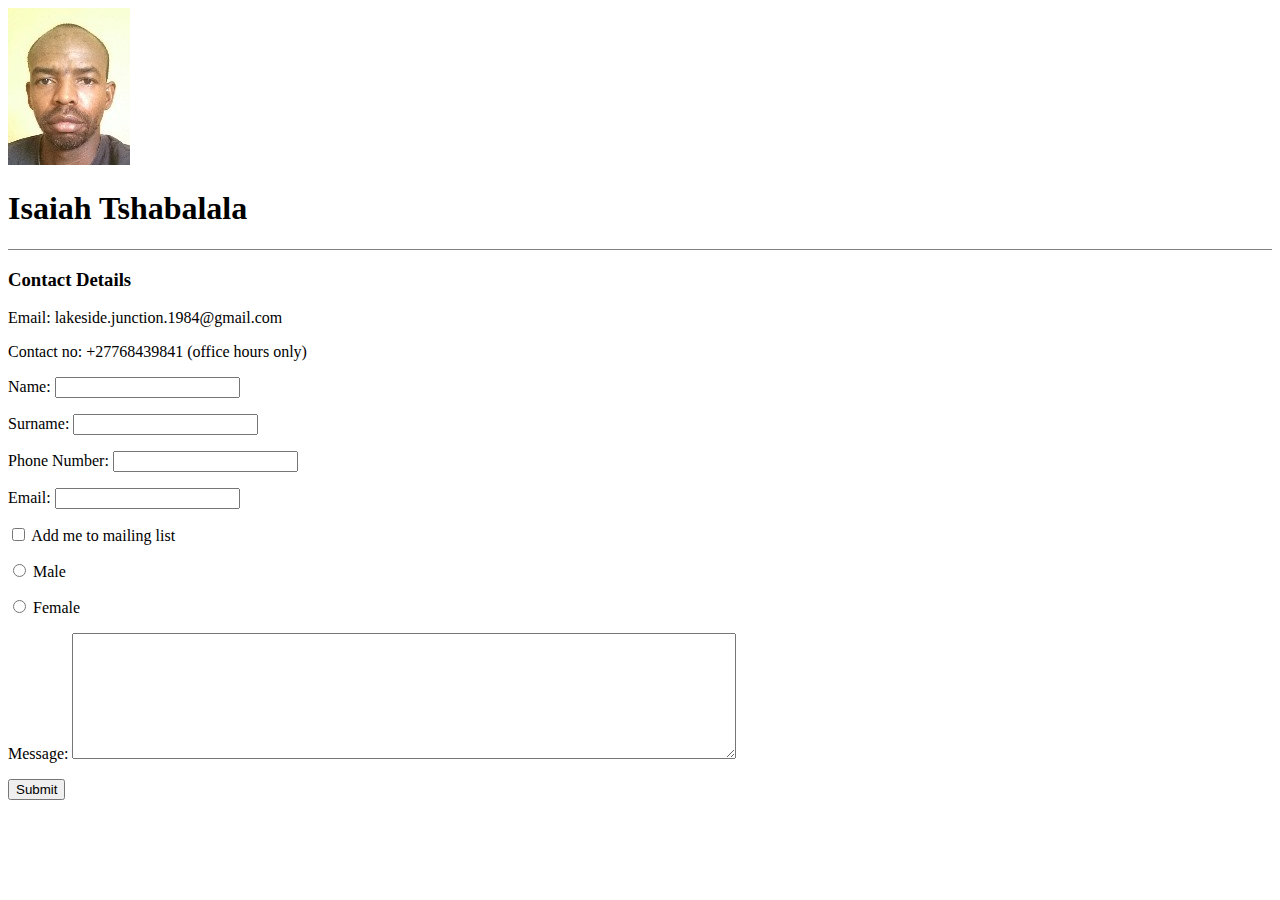
==== ContactMe.html @ d2b0d960 "Add files via upload" ====
<!DOCTYPE html>
<html lang="en" dir="ltr">
  <head>
    <meta charset="utf-8">
    <meta name="author" content="Isaiah Tshabalala">
    <meta name="description" content="Isaiah Tshabalala's contact details">
    <meta name="keywords" content="Isaiah Tshabalala, contact details">
    <meta name="viewport" content="width=device-width, scale=1.0">
    <title>Isaiah Tshabalala's contact details</title>
  </head>
  <body>
    <img src="Isaiah Tshabalala Picture.jpg" alt="Isaiah Tshabalala's picture">
    <h1>Isaiah Tshabalala</h1>
    <hr size="1" noshade>
    <h3>Contact Details</h3>
    <p>Email: lakeside.junction.1984@gmail.com</p>
    <p>Contact no: +27768439841 (office hours only)</p>

    <form action="mailto:lakeside.junction.1984@gmail.com" method="post">
      <label>Name:</label>
      <input type="text" name="inputName" value="">
      <p>
        <label>Surname:</label>
        <input type="text" name="inputSurname" value="">
      </p>
      <p>
        <label>Phone Number:</label>
        <input type="tel" name="inputPhoneNum" value="">
      </p>
      <p>
        <label for="">Email:</label>
        <input type="email" name="emailAddr" value="">
      </p>
      <p>
        <input type="checkbox" name="addToMailingList" value="">
        <label for="addToMailingList">Add me to mailing list</label>
      </p>
      <p>
        <input type="radio" id="male" name="gender" value="male">
        <label for="male">Male</label>
      </p>
      <p>
        <input type="radio" id="gender" name="gender" value="female">
        <label for="female">Female</label>
      </p>
      <p>
        <label for="">Message:</label>
        <textarea name="enquiry" rows="8" cols="80"></textarea>
      </p>
      <p>
        <input type="submit" name="submit" value="Submit">
      </p>
    </form>
  </body>
</html>
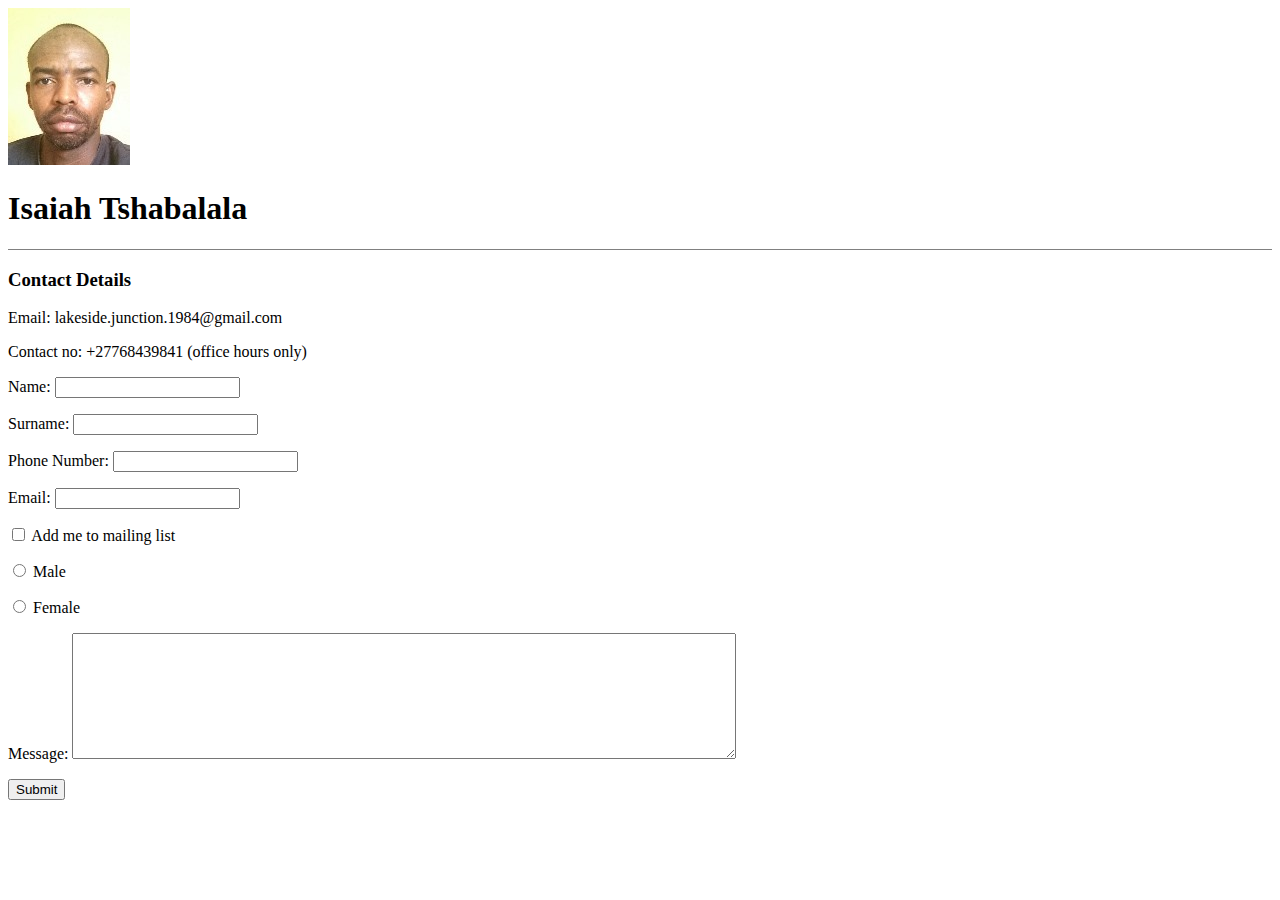
==== commit 949aa70b: "Add files via upload" ====
--- a/ContactMe.html
+++ b/ContactMe.html
@@ -1,3 +1,7 @@
+<!--
+Developer   Date        Version    Description
+ITA         2021/02/25  1.01       Added a link to the CSS file
+-->
 <!DOCTYPE html>
 <html lang="en" dir="ltr">
   <head>
@@ -7,6 +11,7 @@
     <meta name="keywords" content="Isaiah Tshabalala, contact details">
     <meta name="viewport" content="width=device-width, scale=1.0">
     <title>Isaiah Tshabalala's contact details</title>
+    <link rel="stylesheet" href="css/styles.css">
   </head>
   <body>
     <img src="Isaiah Tshabalala Picture.jpg" alt="Isaiah Tshabalala's picture">
